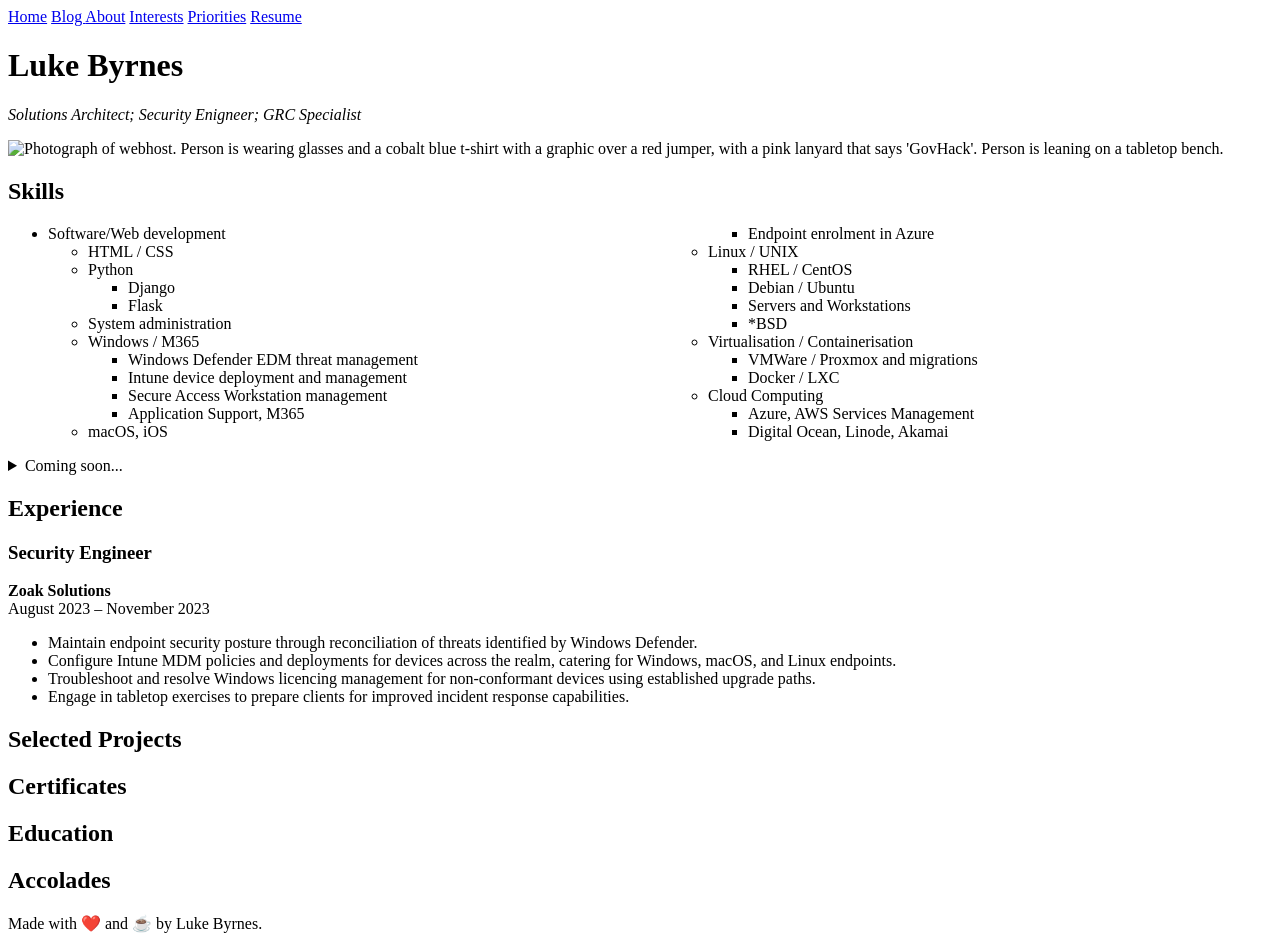
==== resume.html @ 002e4dfa "update "what you do"" ====
<!DOCTYPE html>
<html>
    <head>
        <meta charset="utf-8">
        <title>Luke Byrnes</title>
        <link rel="stylesheet" href="https://cdn.simplecss.org/simple.css">
    </head>
    <body>
        <header>
            <nav>
                <a href="index.html">Home</a>
                <a href="blog/index.html">Blog</>
                <a href="about.html">About</a>
                <a href="interests.html">Interests</a>
                <a href="priorities.html">Priorities</a>
                <a href="resume.html" aria-current="page">Resume</a>
            </nav>

            <h1>Luke Byrnes</h1>
            <p><em>Solutions Architect; Security Enigneer; GRC Specialist</em></p>
            <img src="images/avatar.jpg" alt="Photograph of webhost. Person is wearing glasses and a cobalt blue t-shirt with a graphic over a red jumper, with a pink lanyard that says 'GovHack'. Person is leaning on a tabletop bench." width="300">
        </header>

        <main>
            <section id="skills">
                <h2>Skills</h2>
                <ul style="columns: 2;">
                    <li>Software/Web development</li>
                    <ul>
                        <li>HTML / CSS</li>
                        <li>Python</li>
                        <ul>
                            <li>Django</li>
                            <li>Flask</li>
                        </ul>
                        <li>System administration</li>
                    </ul>
                    <ul>
                        <li>Windows / M365</li>
                        <ul>
                            <li>Windows Defender EDM threat management</li>
                            <li>Intune device deployment and management</li>
                            <li>Secure Access Workstation management</li>
                            <li>Application Support, M365</li>
                        </ul>
                        <li>macOS, iOS</li>
                        <ul>
                            <li>Endpoint enrolment in Azure</li>
                        </ul>
                        <li>Linux / UNIX</li>
                        <ul>
                            <li>RHEL / CentOS</li>
                            <li>Debian / Ubuntu</li>
                            <li>Servers and Workstations</li>
                            <li>*BSD</li>
                        </ul>
                        <li>Virtualisation / Containerisation</li>
                        <ul>
                            <li>VMWare / Proxmox and migrations</li>
                            <li>Docker / LXC</li>
                        </ul>
                        <li>Cloud Computing</li>
                        <ul>
                            <li>Azure, AWS Services Management</li>
                            <li>Digital Ocean, Linode, Akamai</li>
                        </ul>
                    </ul>

                </ul>
                <details>
                    <summary>Coming soon...</summary>
                    <p><ul>
                        <li>Rust</li>
                        <li>SQL</li>
                    </ul></p>
                </details>
            </section>
            <section id="experience">
                <h2>Experience</h2>

                <h3>Security Engineer</h2>

                <p>
                    <strong>Zoak Solutions</strong><br>
                    <time datetime="2023-08">August 2023</time> &ndash; <time datetime="2023-11">November 2023</time>
                </p>

                <ul>
                    <li>Maintain endpoint security posture through reconciliation of threats identified by Windows Defender.</li>
                    <li>Configure Intune MDM policies and deployments for devices across the realm, catering for Windows, macOS, and Linux endpoints.</li>
                    <li>Troubleshoot and resolve Windows licencing management for non-conformant devices using established upgrade paths.</li>
                    <li>Engage in tabletop exercises to prepare clients for improved incident response capabilities.</li>
                </ul>

            </section>
            <section id="projects">
                <h2>Selected Projects</h2>
            </section>

            <section id="certificates">
                <h2>Certificates</h2>
            </section>

            <section id="education">
                <h2>Education</h2>
            </section>

            <section id="accolades">
                <h2>Accolades</h2>
            </section>


        </main>
        <footer>
            <p>Made with ❤️ and ☕️ by Luke Byrnes.</p>
        </footer>
    </body>
</html>
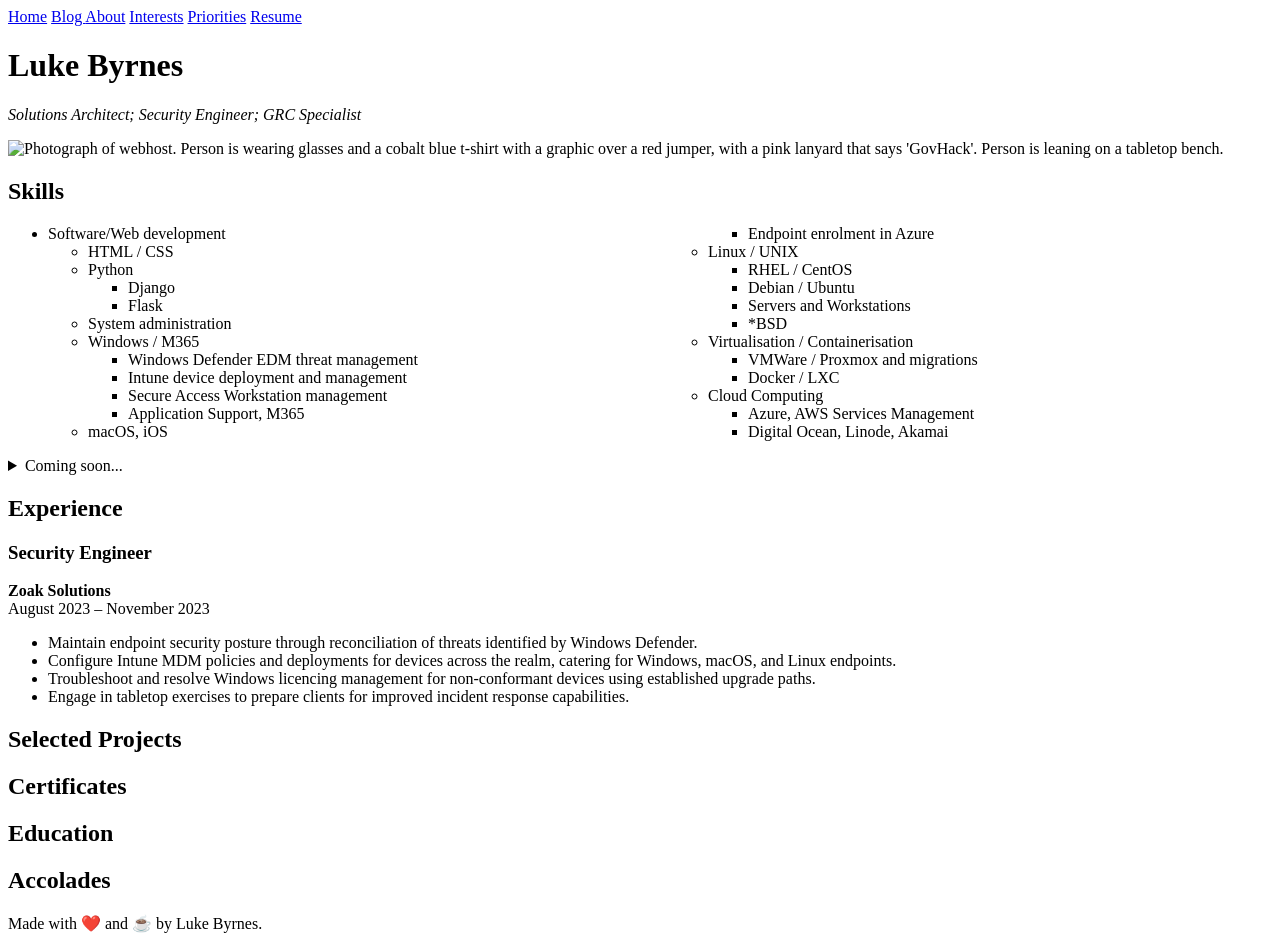
==== commit d3832f4b: "typo fix" ====
--- a/resume.html
+++ b/resume.html
@@ -17,7 +17,7 @@
             </nav>
 
             <h1>Luke Byrnes</h1>
-            <p><em>Solutions Architect; Security Enigneer; GRC Specialist</em></p>
+            <p><em>Solutions Architect; Security Engineer; GRC Specialist</em></p>
             <img src="images/avatar.jpg" alt="Photograph of webhost. Person is wearing glasses and a cobalt blue t-shirt with a graphic over a red jumper, with a pink lanyard that says 'GovHack'. Person is leaning on a tabletop bench." width="300">
         </header>
 
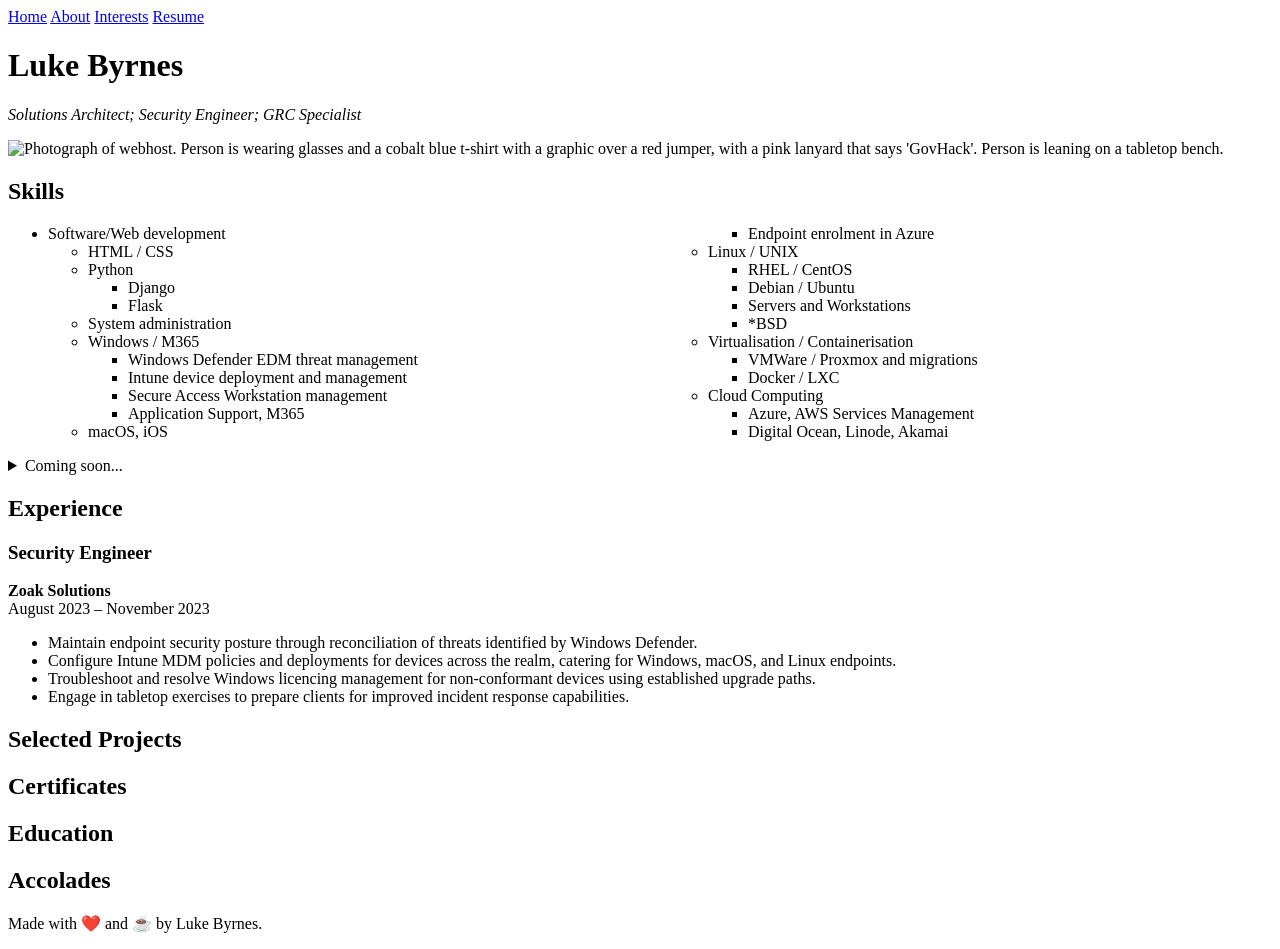
==== commit c582d66a: "update menu to remove priorities page; add custom css page;" ====
--- a/resume.html
+++ b/resume.html
@@ -4,15 +4,16 @@
         <meta charset="utf-8">
         <title>Luke Byrnes</title>
         <link rel="stylesheet" href="https://cdn.simplecss.org/simple.css">
+        <link rel="stylesheet" href="./css/custom.css">
     </head>
     <body>
         <header>
             <nav>
                 <a href="index.html">Home</a>
-                <a href="blog/index.html">Blog</>
+                <!--a href="blog/index.html">Blog</-->
                 <a href="about.html">About</a>
                 <a href="interests.html">Interests</a>
-                <a href="priorities.html">Priorities</a>
+                <!-- a href="priorities.html">Priorities</a-->
                 <a href="resume.html" aria-current="page">Resume</a>
             </nav>
 
